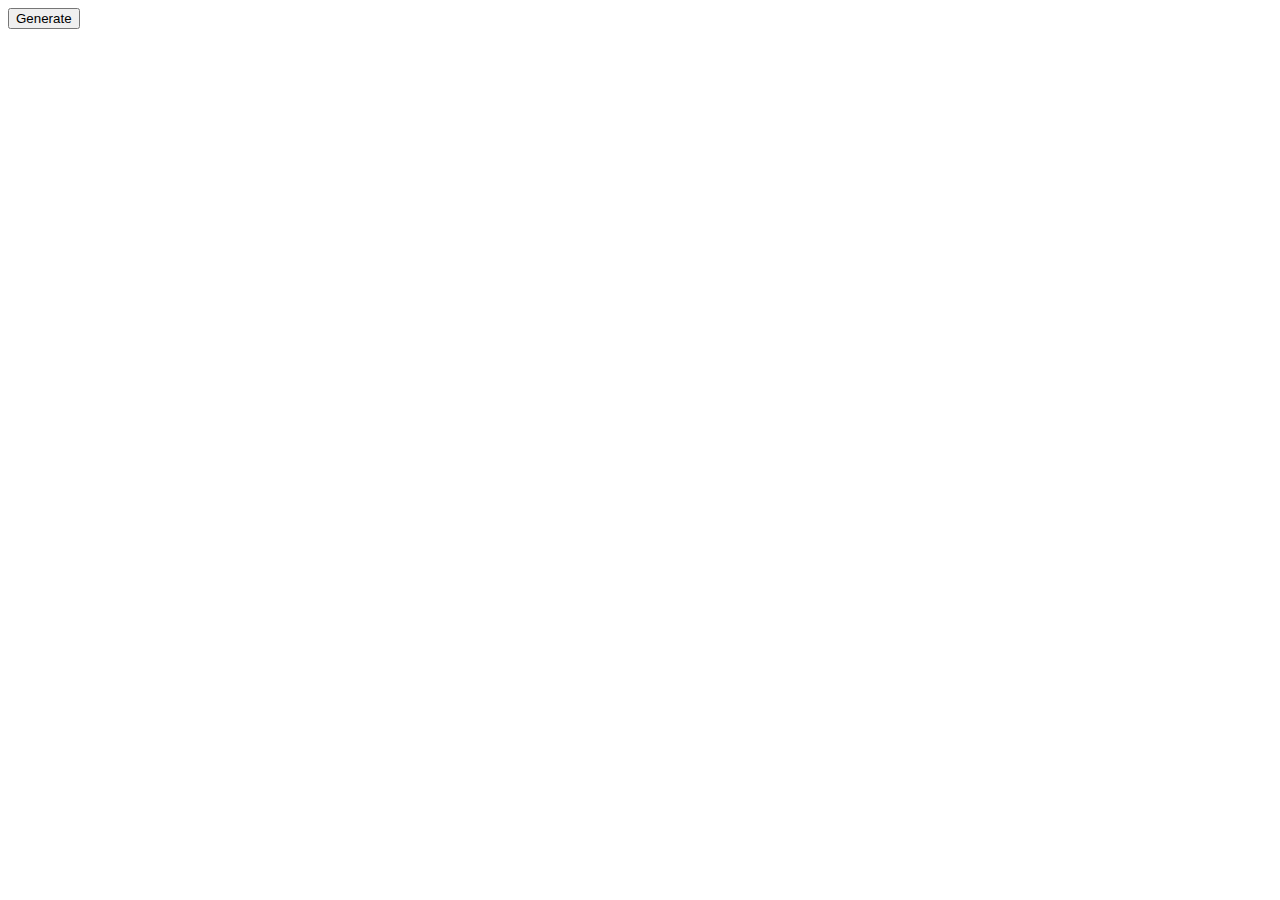
==== main.html @ 20f58839 "Create main.html" ====
<!DOCTYPE html>
<html lang="en">
<head>
    <meta charset="UTF-8">
    <meta name="viewport" content="width=device-width, initial-scale=1.0">
    <title>Random skála</title>
</head>
<body>

       <button onclick="generateHangnem()" id="outputButton">Generate</button>

</body>
</html>
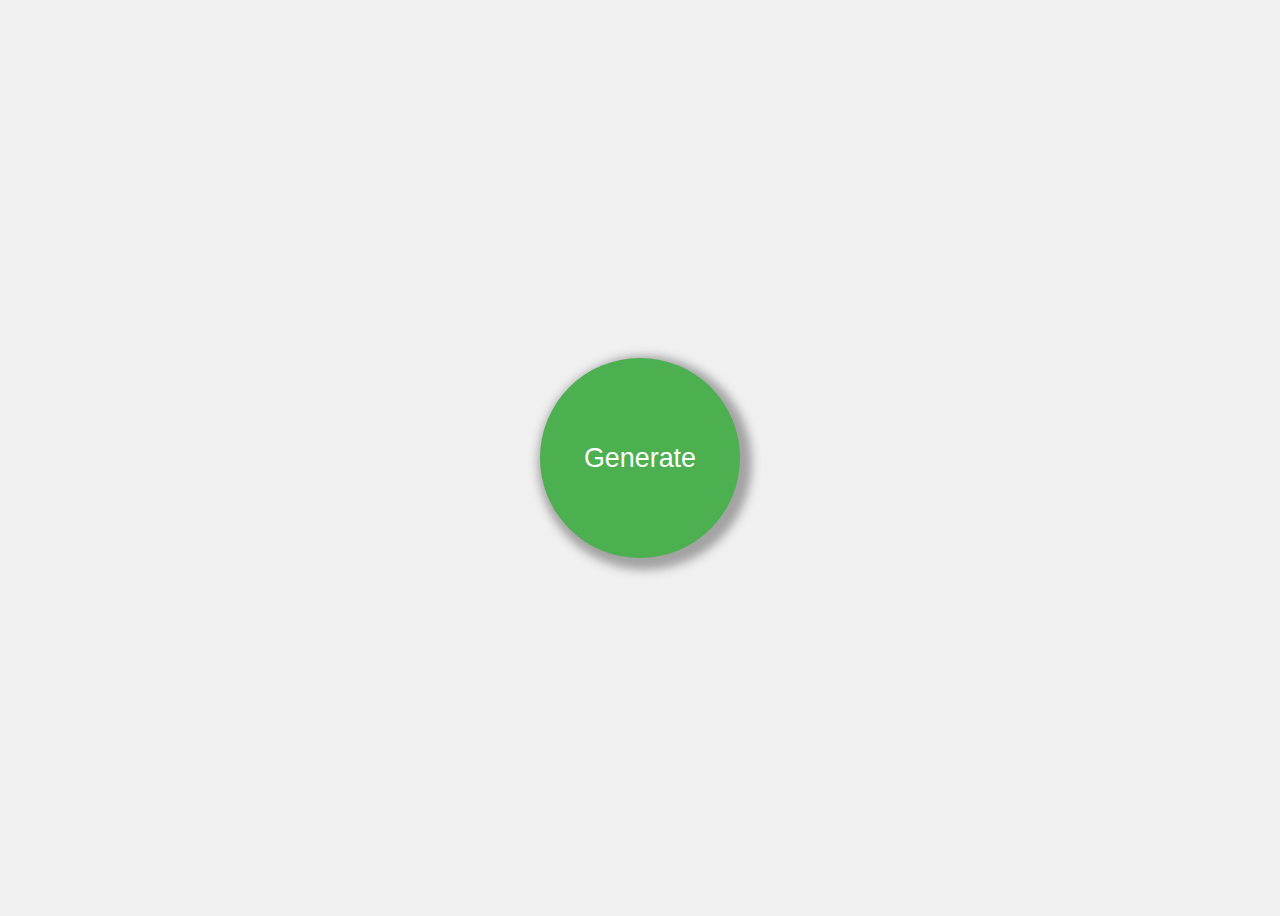
==== commit f7d4ab3b: "link the css" ====
--- a/main.html
+++ b/main.html
@@ -3,6 +3,7 @@
 <head>
     <meta charset="UTF-8">
     <meta name="viewport" content="width=device-width, initial-scale=1.0">
+    <link rel="stylesheet" href="main.css">
     <title>Random skála</title>
 </head>
 <body>
--- a/main.css
+++ b/main.css
@@ -0,0 +1,39 @@
+        body {
+            font-family: Monospace;
+            font-size: 120%;
+            display: flex;
+            justify-content: center;
+            align-items: center;
+            height: 100vh;
+            background-color: #f0f0f0;
+        }
+
+        button {
+            width: 200px;
+            height: 200px;
+            font-size: 1.4em;
+            cursor: pointer;
+            background-color: #4CAF50;
+            color: white;
+            border: none;
+            border-radius: 50%;
+            display: flex;
+            justify-content: center;
+            align-items: center;
+            text-align: center;
+            padding: 10px;
+            box-shadow: 0px 4px 8px rgba(0, 0, 0, 0.1);
+            transition: background-color 0.3s ease, transform 0.2s ease;
+            -webkit-box-shadow: 5px 5px 10px 7px rgba(69,69,69,0.45);
+-moz-box-shadow: 5px 5px 10px 7px rgba(69,69,69,0.45);
+box-shadow: 5px 5px 10px 7px rgba(69,69,69,0.45);
+        }
+
+        button:hover {
+            background-color: #45a049;
+            transform: scale(1.05); 
+        }
+
+        button:active {
+            transform: scale(0.98);
+        }
